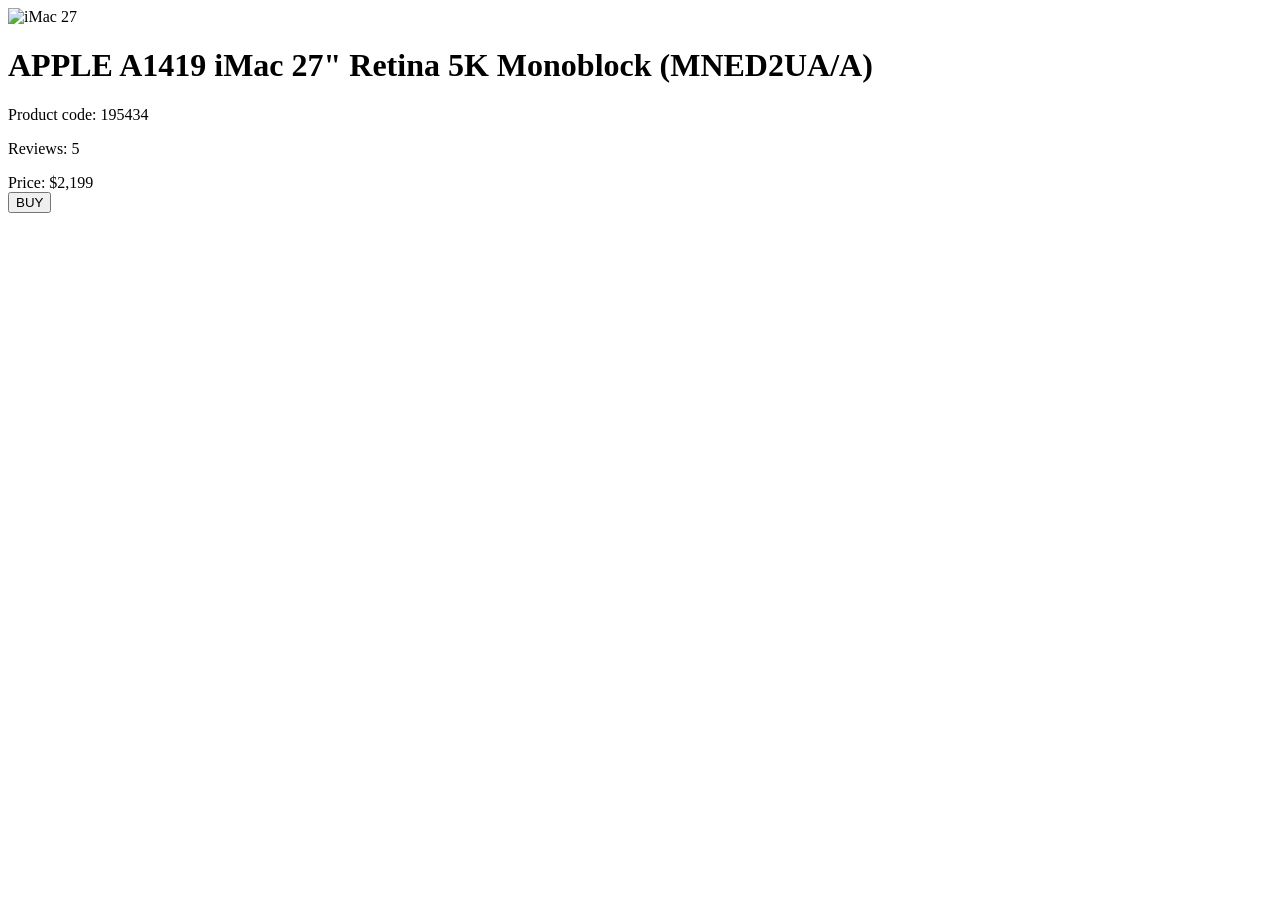
==== src/index.html @ 270bfe0a "added task solution" ====
<!doctype html>
<html lang="en">
  <head>
    <meta charset="UTF-8" />
    <meta
      name="viewport"
      content="width=device-width, initial-scale=1.0"
    />
    <link
      rel="preconnect"
      href="https://fonts.googleapis.com"
    />
    <link
      rel="preconnect"
      href="https://fonts.gstatic.com"
      crossorigin="anonymous"
    />
    <link
      href="https://fonts.googleapis.com/css2?family=Roboto:wght@100..900&display=swap"
      rel="stylesheet"
    />
    <title>Product cards</title>
    <link
      rel="stylesheet"
      href="./styles/index.scss"
    />
  </head>

  <body>
    <div
      class="card"
      data-qa="card"
    >
      <div>
        <img
          src="./images/imac.jpeg"
          alt="iMac 27"
          class="card__image"
        />
      </div>

      <h1 class="card__title">
        APPLE A1419 iMac 27" Retina 5K Monoblock (MNED2UA/A)
      </h1>

      <p class="card__code">Product code: 195434</p>

      <div class="card__reviews">
        <div class="stars stars--4">
          <div class="stars__star"></div>
          <div class="stars__star"></div>
          <div class="stars__star"></div>
          <div class="stars__star"></div>
          <div class="stars__star"></div>
        </div>

        <p class="card__review-text">Reviews: 5</p>
      </div>

      <div class="card__price">
        <span class="card__price-text">Price:</span>
        <span class="card__price-value">$2,199</span>
      </div>

      <button
        type="submit"
        class="card__button"
        data-qa="hover"
      >
        BUY
      </button>
    </div>
  </body>
</html>
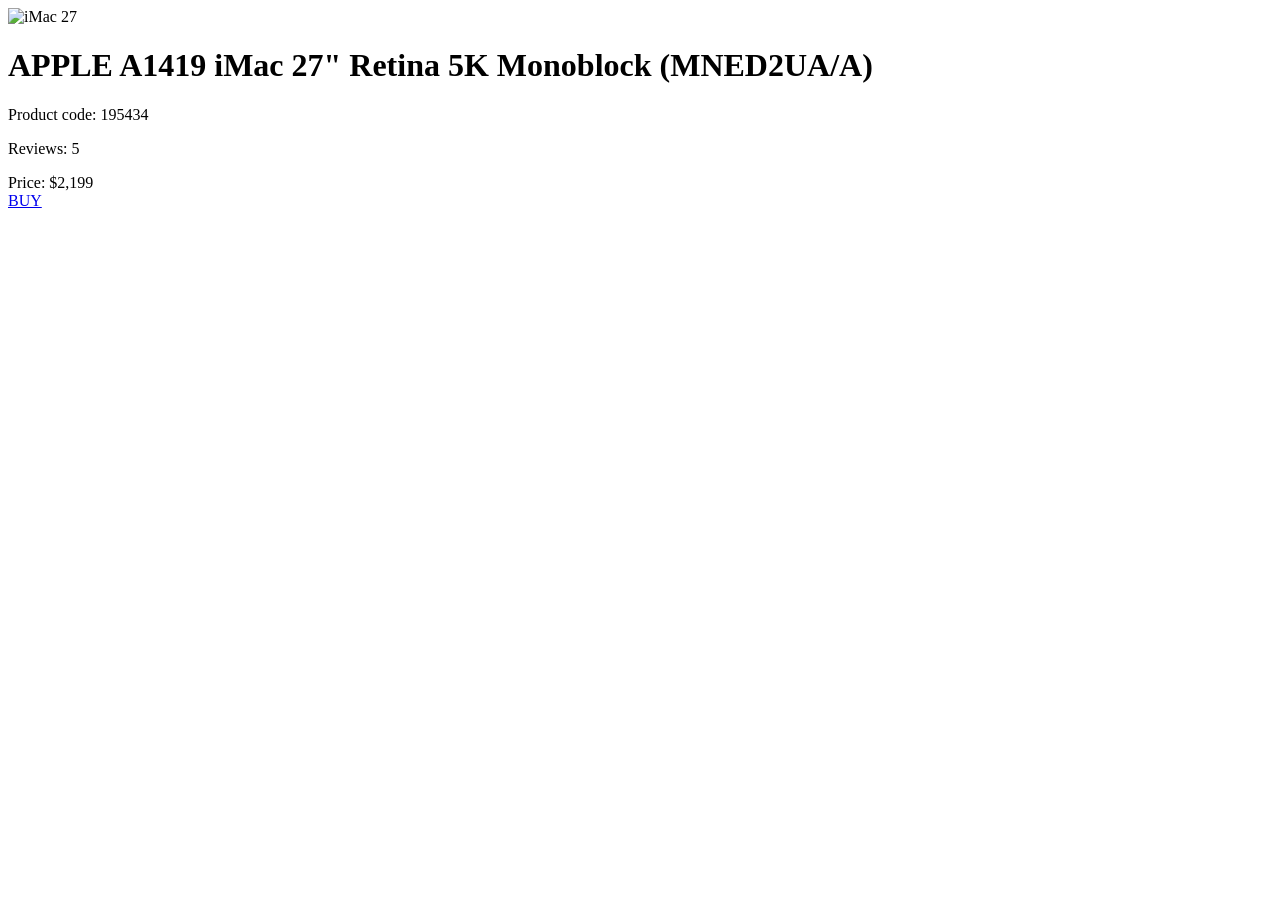
==== commit b1bd6a97: "solved problems with link" ====
--- a/src/index.html
+++ b/src/index.html
@@ -62,13 +62,13 @@
         <span class="card__price-value">$2,199</span>
       </div>
 
-      <button
-        type="submit"
+      <a
+        href="#"
         class="card__button"
         data-qa="hover"
       >
         BUY
-      </button>
+      </a>
     </div>
   </body>
 </html>
